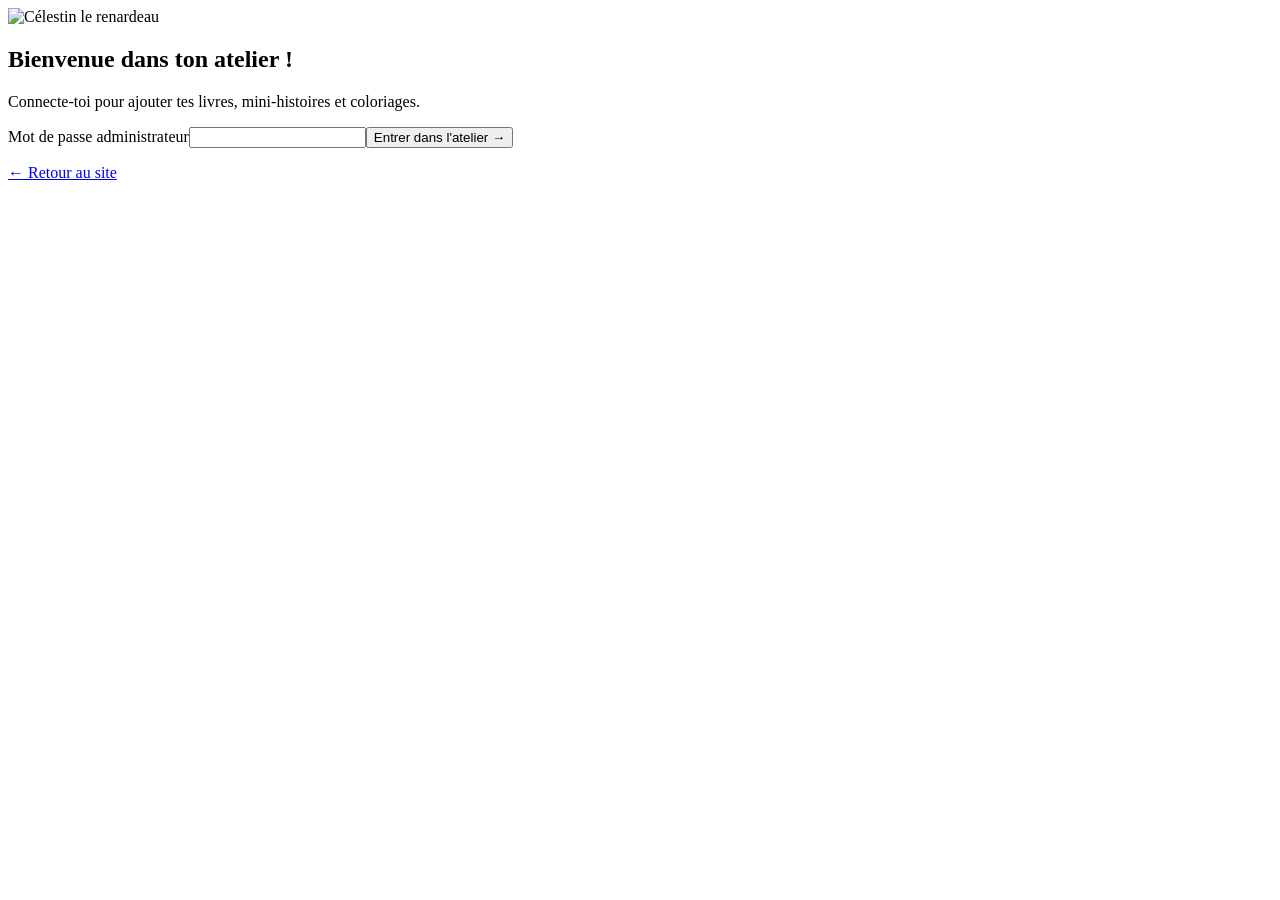
==== public/admin.html @ b2feae79 "feat: interface privée de gestion des contenus" ====
<!doctype html><html lang="fr"><head><meta charset="utf-8"><meta name="viewport" content="width=device-width,initial-scale=1"><meta name="robots" content="noindex,nofollow"><title>Administration — Célestin le renardeau</title><link rel="stylesheet" href="/admin.css"><script src="/admin.js" defer></script></head><body>
<section class="login-screen" id="login-screen"><div class="login-card"><img class="admin-logo" src="/images/logo.webp" alt="Célestin le renardeau"><h1>Bienvenue dans ton atelier !</h1><p>Connecte-toi pour ajouter tes livres, mini-histoires et coloriages.</p><form id="login-form"><label for="password">Mot de passe administrateur</label><input id="password" type="password" autocomplete="current-password" required><button type="submit">Entrer dans l'atelier →</button></form><p id="login-error" class="error" role="alert"></p><a href="/">← Retour au site</a></div></section>
<div id="dashboard" hidden><aside class="sidebar"><a class="side-brand" href="/"><img src="/images/logo.webp" alt="Célestin le renardeau"></a><p class="side-label">MON ATELIER</p><button class="tab active" data-filter="all">🏡 Tableau de bord</button><button class="tab" data-filter="livre">📚 Les livres</button><button class="tab" data-filter="histoire">🎬 Mini-histoires</button><button class="tab" data-filter="coloriage">🎨 Coloriages</button><button class="tab" data-filter="settings">🖼️ Image d'accueil</button><div class="sidebar-bottom"><a href="/" target="_blank" rel="noopener noreferrer">↗ Voir le site</a><button id="logout">Se déconnecter</button></div></aside>
<main class="admin-main"><header class="admin-head"><div><span class="eyebrow">L'ATELIER DE FLEURVILLE</span><h1 id="page-title">Tableau de bord</h1><p>Publie et organise les aventures de Célestin facilement.</p></div><button class="add" id="new-item">+ Ajouter un contenu</button></header>
<div class="notice" id="notice" hidden role="status"></div>
<section class="stats" id="stats"><article><span>📚</span><strong id="count-livre">0</strong><small>Livres</small></article><article><span>🎬</span><strong id="count-histoire">0</strong><small>Mini-histoires</small></article><article><span>🎨</span><strong id="count-coloriage">0</strong><small>Coloriages</small></article><article><span>✏️</span><strong id="count-draft">0</strong><small>Brouillons</small></article></section>
<section class="panel" id="list-panel"><div class="panel-title"><h2>Mes publications</h2><p>Choisis une rubrique ou modifie un contenu existant.</p></div><div class="content-list" id="content-list"></div></section>
<section class="panel" id="settings-panel" hidden><h2>Illustration principale du site</h2><p>Cette image apparaît en haut de la page d'accueil. Importe ton illustration finale sans texte.</p><div class="media-row"><img id="hero-preview" src="/images/jardin.webp" alt="Bannière actuelle"><div><label for="hero-upload" class="file-button">Choisir une image</label><input type="file" id="hero-upload" accept="image/png,image/jpeg,image/webp"><p>PNG, JPEG ou WebP, maximum 10 Mo.</p><button id="save-hero" type="button" class="add">Enregistrer la bannière</button></div></div></section>
</main></div>
<dialog id="editor"><form id="item-form"><div class="dialog-head"><div><span class="eyebrow">GÉRER UN CONTENU</span><h2 id="editor-title">Ajouter un contenu</h2></div><button type="button" id="close-editor" aria-label="Fermer">✕</button></div>
<div class="fields">
<label>Rubrique <select id="item-type"><option value="livre">📚 Livre</option><option value="histoire">🎬 Mini-histoire</option><option value="coloriage">🎨 Coloriage</option></select></label>
<label>Titre du contenu <input id="item-title" maxlength="120" required placeholder="Ex. Le stand de muguet"></label>
<label>Catégorie ou sous-titre <input id="item-category" maxlength="80" placeholder="Ex. La vie à Fleurville"></label>
<label class="full">Petit résumé <textarea id="item-description" rows="3" maxlength="1200" placeholder="Présente l'aventure aux visiteurs…"></textarea></label>
<label class="full" id="body-field">Texte de l'histoire <textarea id="item-body" rows="9" maxlength="80000" placeholder="Écris ou colle ici ton histoire…"></textarea></label>
<label id="minutes-field">Temps de lecture (minutes) <input id="item-minutes" type="number" min="1" max="60" value="3"></label>
<div class="upload-field"><span>Couverture / illustration</span><input id="cover-file" type="file" accept="image/png,image/jpeg,image/webp"><img id="cover-preview" alt="Aperçu de l'illustration" hidden><span class="hint">Formats PNG, JPEG ou WebP · 10 Mo max.</span></div>
<div class="upload-field" id="download-field"><span>Fichier PDF à télécharger (ou image)</span><input id="download-file" type="file" accept="application/pdf,image/png,image/jpeg,image/webp"><a id="download-preview" href="#" target="_blank" rel="noopener noreferrer" hidden>Voir le fichier actuel ↗</a><span class="hint">Ajoute un coloriage A4 ou un livre en PDF.</span></div>
<label class="full" id="external-field">Lien vers la lecture / vente (facultatif) <input id="item-external" type="url" placeholder="https://…"></label>
<label class="check full"><input id="item-published" type="checkbox"> <span>Publier sur le site immédiatement</span></label>
</div><footer class="dialog-actions"><button type="button" id="cancel-editor">Annuler</button><button class="add" type="submit" id="save-item">Enregistrer le contenu</button></footer></form></dialog>
</body></html>
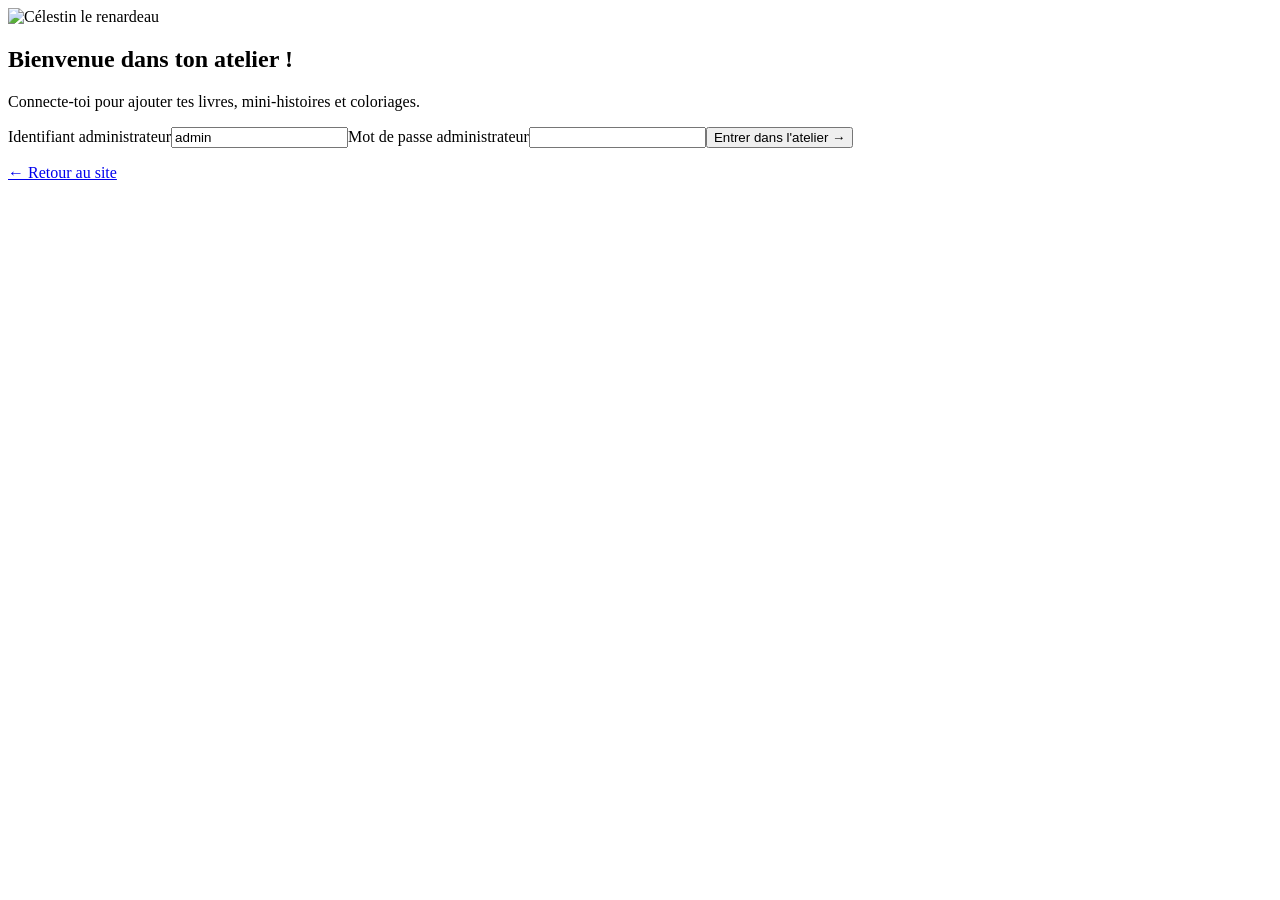
==== commit 2d174c24: "feat: identifiant administrateur configurable" ====
--- a/public/admin.html
+++ b/public/admin.html
@@ -1,5 +1,5 @@
 <!doctype html><html lang="fr"><head><meta charset="utf-8"><meta name="viewport" content="width=device-width,initial-scale=1"><meta name="robots" content="noindex,nofollow"><title>Administration — Célestin le renardeau</title><link rel="stylesheet" href="/admin.css"><script src="/admin.js" defer></script></head><body>
-<section class="login-screen" id="login-screen"><div class="login-card"><img class="admin-logo" src="/images/logo.webp" alt="Célestin le renardeau"><h1>Bienvenue dans ton atelier !</h1><p>Connecte-toi pour ajouter tes livres, mini-histoires et coloriages.</p><form id="login-form"><label for="password">Mot de passe administrateur</label><input id="password" type="password" autocomplete="current-password" required><button type="submit">Entrer dans l'atelier →</button></form><p id="login-error" class="error" role="alert"></p><a href="/">← Retour au site</a></div></section>
+<section class="login-screen" id="login-screen"><div class="login-card"><img class="admin-logo" src="/images/logo.webp" alt="Célestin le renardeau"><h1>Bienvenue dans ton atelier !</h1><p>Connecte-toi pour ajouter tes livres, mini-histoires et coloriages.</p><form id="login-form"><label for="username">Identifiant administrateur</label><input id="username" name="username" type="text" autocomplete="username" value="admin" required><label for="password">Mot de passe administrateur</label><input id="password" type="password" autocomplete="current-password" required><button type="submit">Entrer dans l'atelier →</button></form><p id="login-error" class="error" role="alert"></p><a href="/">← Retour au site</a></div></section>
 <div id="dashboard" hidden><aside class="sidebar"><a class="side-brand" href="/"><img src="/images/logo.webp" alt="Célestin le renardeau"></a><p class="side-label">MON ATELIER</p><button class="tab active" data-filter="all">🏡 Tableau de bord</button><button class="tab" data-filter="livre">📚 Les livres</button><button class="tab" data-filter="histoire">🎬 Mini-histoires</button><button class="tab" data-filter="coloriage">🎨 Coloriages</button><button class="tab" data-filter="settings">🖼️ Image d'accueil</button><div class="sidebar-bottom"><a href="/" target="_blank" rel="noopener noreferrer">↗ Voir le site</a><button id="logout">Se déconnecter</button></div></aside>
 <main class="admin-main"><header class="admin-head"><div><span class="eyebrow">L'ATELIER DE FLEURVILLE</span><h1 id="page-title">Tableau de bord</h1><p>Publie et organise les aventures de Célestin facilement.</p></div><button class="add" id="new-item">+ Ajouter un contenu</button></header>
 <div class="notice" id="notice" hidden role="status"></div>
